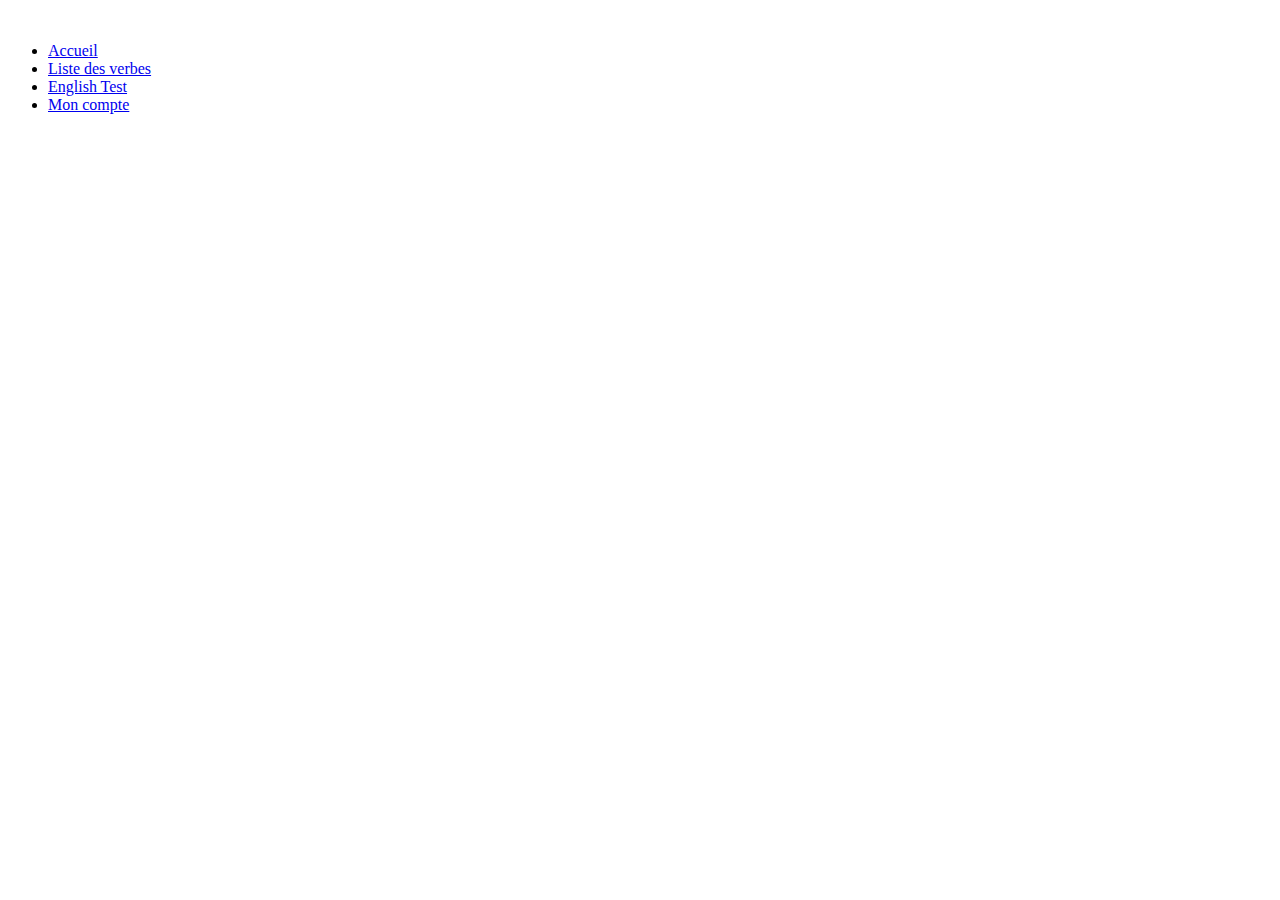
==== PL/Views/account.html @ c5685675 "Add files via upload" ====
<!DOCTYPE html>
<html lang="en">
<head>
    <meta charset="UTF-8">
    <meta http-equiv="X-UA-Compatible" content="IE=edge">
    <meta name="viewport" content="width=device-width, initial-scale=1.0">
    <title>Account</title>
    <link rel="stylesheet" href="style/style_account.css">
</head>
<body>
    <header>
        <div class="container">
            <div class="logo">
                <img src="image/flags.jpg" alt="" style="width: 100px;">
            </div>

            <div class="onglet">
                <ul>
                    <li><a href="index.html">Accueil</a></li>
                    <li><a href="verbs.html">Liste des verbes</a></li>
                    <li><a href="test.html">English Test</a></li>
                    <li><a href="account.html">Mon compte</a></li>
                </ul>
            </div>
            <div class="logo">

            </div>
        </div>
    </header>
</body>
</html>
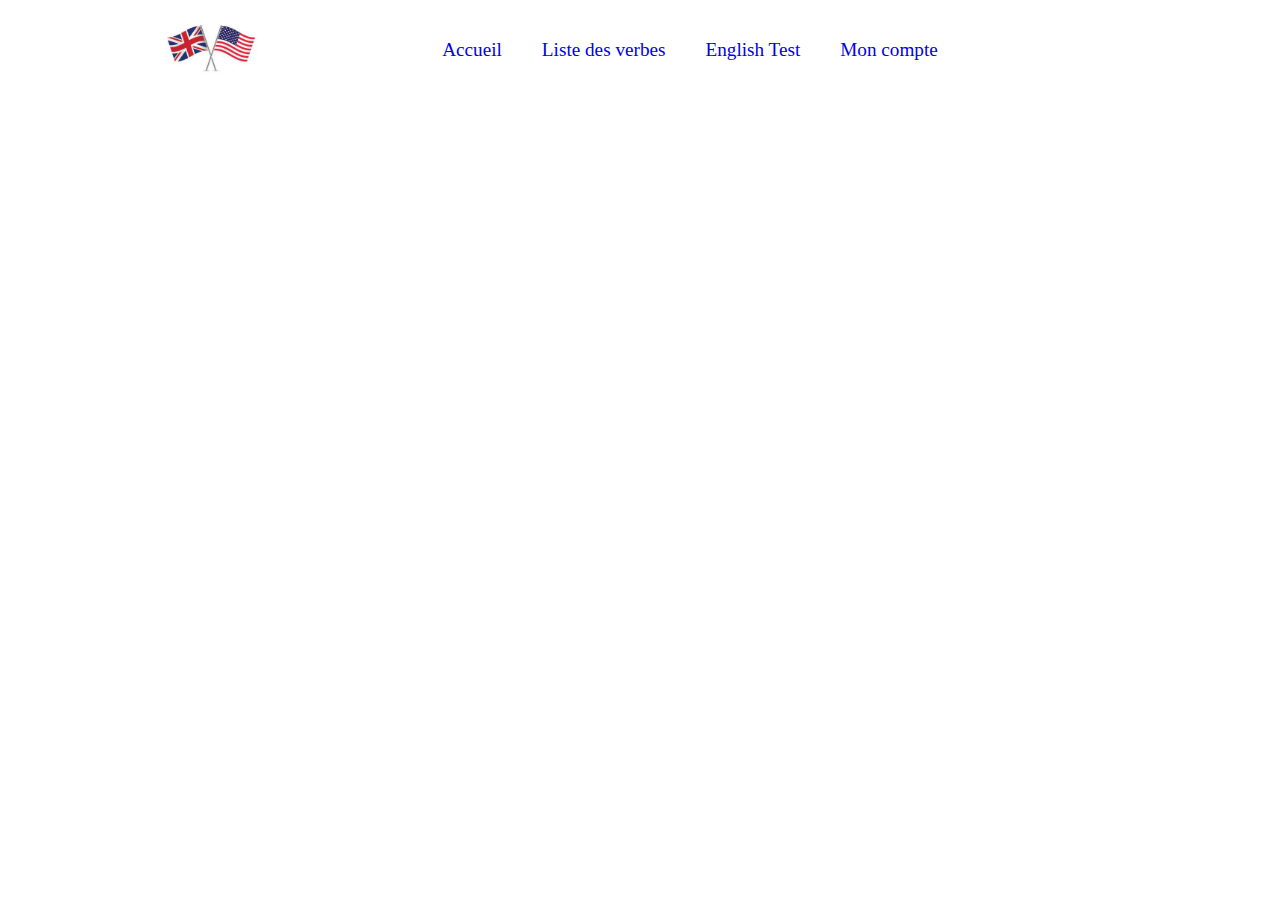
==== commit b7610917: "fixed few paths for images plus starting working on the verb list" ====
--- a/PL/Views/account.html
+++ b/PL/Views/account.html
@@ -5,21 +5,22 @@
     <meta http-equiv="X-UA-Compatible" content="IE=edge">
     <meta name="viewport" content="width=device-width, initial-scale=1.0">
     <title>Account</title>
-    <link rel="stylesheet" href="style/style_account.css">
+    <link rel="stylesheet" href="../Styles/style_account.css">
+    
 </head>
 <body>
     <header>
         <div class="container">
             <div class="logo">
-                <img src="image/flags.jpg" alt="" style="width: 100px;">
+                <img src="../Assets/image/flags.jpg" alt="" style="width: 100px;">
             </div>
 
             <div class="onglet">
                 <ul>
-                    <li><a href="index.html">Accueil</a></li>
-                    <li><a href="verbs.html">Liste des verbes</a></li>
-                    <li><a href="test.html">English Test</a></li>
-                    <li><a href="account.html">Mon compte</a></li>
+                    <li><a href="../Views/home.html">Accueil</a></li>
+                    <li><a href="../Views/verbs.html">Liste des verbes</a></li>
+                    <li><a href="../Views/test.html">English Test</a></li>
+                    <li><a href="../Views/account.html">Mon compte</a></li>
                 </ul>
             </div>
             <div class="logo">
@@ -28,4 +29,4 @@
         </div>
     </header>
 </body>
-</html>+</html>
--- a/PL/Styles/style_account.css
+++ b/PL/Styles/style_account.css
@@ -0,0 +1,61 @@
+* {
+    margin: 0;
+    padding: 0;
+    list-style: none;
+    text-decoration: none;
+    font-family: "poppins";
+    scroll-behavior: smooth;
+}
+
+h1,
+h2,
+h3,
+h4,
+h5,
+h6,
+button {
+    font-family: "torus notched";
+}
+
+body {
+    overflow-x: hidden;
+    max-width: 1920px;
+    
+    
+}
+            /* HEADER */
+header{
+    height: 120px;
+    width: 100%;
+    top: 0;
+    left: 0;
+    position: absolute;
+    
+    
+}
+
+header .container{
+    width: 100%;
+    height: 100px;
+    margin: 0 auto;
+    display: flex;
+    align-items: center;
+    flex-direction: row;
+    justify-content: space-evenly;
+    
+    
+}
+
+header .container ul{
+    display: flex;
+    align-items: center;
+    
+    
+}   
+
+header .container ul a{
+    font-size: 1.2em;
+    font-weight: 500;
+    margin: 0 20px;
+    
+}
